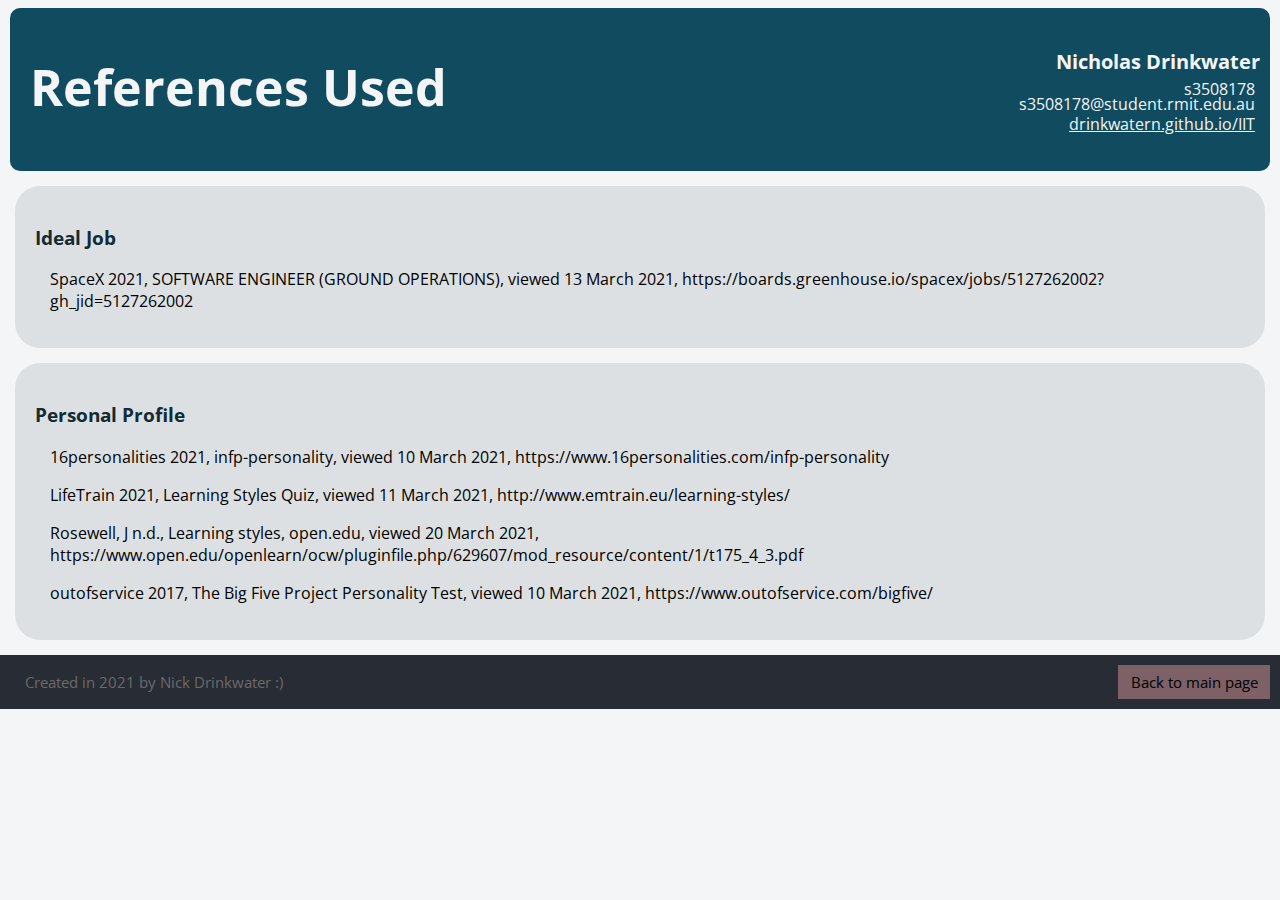
==== references.html @ 134d4954 "Add files via upload" ====
<!DOCTYPE html>
<html lang="en">
  <head>
      <title>IIT - Assignment 1</title>
      <link type="text/css" rel="stylesheet" href="style.css">
      <link rel="preconnect" href="https://fonts.gstatic.com">
      <link href="https://fonts.googleapis.com/css2?family=Open+Sans:wght@300&display=swap" rel="stylesheet">

</head>
<body>
  <div class="header">
    <h2>Nicholas Drinkwater</h2>
      <p class="details1">s3508178</p>
      <p class="details2">s3508178@student.rmit.edu.au</p>
      <a href="https://https://github.com/drinkwatern/IIT" class="details3" target="_blank">drinkwatern.github.io/IIT</a>
    <h1>References Used</h1>
  </div>

  <div class = "content">
    <h3>Ideal Job</h3>
      <p>SpaceX 2021, SOFTWARE ENGINEER (GROUND OPERATIONS), viewed 13 March 2021, https://boards.greenhouse.io/spacex/jobs/5127262002?gh_jid=5127262002</p>
  </div>
  <div class = "content">
    <h3>Personal Profile</h3>
      <p>16personalities 2021, infp-personality, viewed 10 March 2021, https://www.16personalities.com/infp-personality</p>
      <p>LifeTrain 2021, Learning Styles Quiz, viewed 11 March 2021, http://www.emtrain.eu/learning-styles/</p>
      <p>Rosewell, J n.d., Learning styles, open.edu, viewed 20 March 2021, https://www.open.edu/openlearn/ocw/pluginfile.php/629607/mod_resource/content/1/t175_4_3.pdf </p>
      <p>outofservice 2017, The Big Five Project Personality Test, viewed 10 March 2021, https://www.outofservice.com/bigfive/</p>
  </div>

  <div class="footer">
    <a class = "footerLink" href="index.html" target="_"> Back to main page</a>
    <p class="footer">Created in 2021 by Nick Drinkwater :)</p>
  </div>

</body>
</html>
---- style.css ----
body{
background-color: #f4f5f6;
font-family:'Open Sans', sans-serif;
margin-bottom: 0px;
margin-left: 0px;
margin-right:0px;
}

.profile {
  width:100px;
  border-radius: 50px;
  float:right;
  margin-right: 30px;
  margin-top: 5px;
}


img{
  width:350px;
  float:right;
}


hr{
 border-top: 1px solid #122C34;
}

ul{
  padding-left:15px;
  margin:0px;
}

.header{
  background-color: #114B5F;
  padding-bottom: 30px;
  padding-top: 20px;
  border-radius: 10px;
  margin-left:10px;
  margin-right:10px;

}

.footer
{
  background-color: rgb(40,44,52);
  padding-top: 1px;
  padding-bottom:1px;
  padding-left: 5px;
  margin-top:15px;
  color:#6D696A;
  font-size: 15px;
}

.footerLink{
  padding-top: 20px;
  color:black;
  float:right;
  background-color: #7D6167;
  color: black;
  padding: 7px 12.5px;
  text-align: center;
  text-decoration: none;
  display: inline-block;
  margin:9px 10px 5px 5px;
}

.details1{
  padding-top:50px;
  padding-right:25px;
  margin:0px;
  position: absolute;
  right: 0px;
  color:#f4f5f6;
}

.details2{
  padding-top:65px;
  padding-right:25px;
  margin:0px;
  position: absolute;
  right: 0px;
  color:#f4f5f6;
}

.details3{
  padding-top:85px;
  padding-right:25px;
  margin:0px;
  position: absolute;
  right: 0px;
  color:#f4f5f6;
}

.content{
  margin-left: 15px;
  margin-right:15px;
  color:#122C34;
  border-radius: 25px;
  background: #DDE0E3;
  padding: 20px;
  margin-top:15px;
}

.contentImg{
  padding-top: 20px;
  color:black;
  float:right;
  background-color: #7D6167;
  color: white;
  padding: 14px 25px;
  text-align: center;
  text-decoration: none;
  display: inline-block;
  margin:5px;
}
.contentImg:hover {
background-color:#4D6A6D;
}


h1{
  width: 100px;
  padding-bottom:20px;
  padding-top: 25px;
  padding-left: 20px;
  margin:0px;
  white-space: nowrap;
  display: inline-block;
  font-size:50px;
  color:#f4f5f6;
}

h2{
  float:right;
  padding-right:10px;
  padding-top: 20px;
  padding-left:40px;
  margin:0px;
  white-space: nowrap;
  display: inline-block;
  font-size: 20px;
  color:#f4f5f6;
}

h4{
  text-decoration: underline;
  max-width: 200px;

}
h5{
  margin-top:10px;
  margin-bottom:10px;
  font-size: 15px;
  color:#122C34;
}

h6{
  margin-top:10px;
  margin-bottom:10px;
  font-size: 14px;
  color:#122C34;
}
p{
  color:black;
  margin-left: 15px;
  margin-right:25px;
}

li{
  list-style-type: none;
  color:black;
  margin:0px;
  padding:0px;
}

.title{
  font-weight:bold;
}

.honeyMumford{
  width:275px;
}
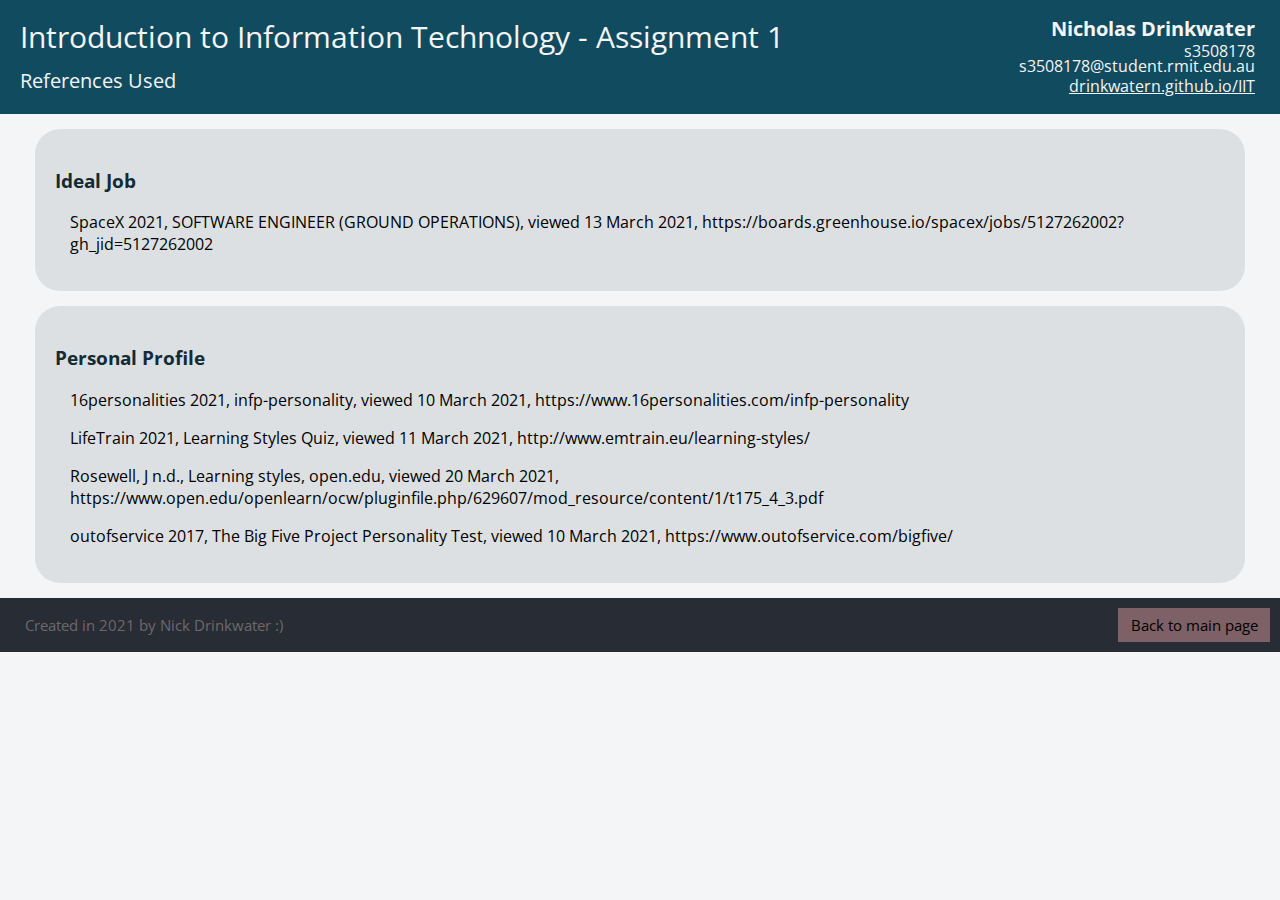
==== commit 76fc8ed2: "Add files via upload" ====
--- a/references.html
+++ b/references.html
@@ -13,7 +13,8 @@
       <p class="details1">s3508178</p>
       <p class="details2">s3508178@student.rmit.edu.au</p>
       <a href="https://https://github.com/drinkwatern/IIT" class="details3" target="_blank">drinkwatern.github.io/IIT</a>
-    <h1>References Used</h1>
+    <p class="title2">Introduction to Information Technology - Assignment 1</p>
+    <p class="title3">References Used</p>
   </div>
 
   <div class = "content">
--- a/style.css
+++ b/style.css
@@ -2,8 +2,9 @@
 background-color: #f4f5f6;
 font-family:'Open Sans', sans-serif;
 margin-bottom: 0px;
+margin-top:0px;
 margin-left: 0px;
-margin-right:0px;
+margin-right: 0px;
 }
 
 .profile {
@@ -32,11 +33,11 @@
 
 .header{
   background-color: #114B5F;
-  padding-bottom: 30px;
-  padding-top: 20px;
-  border-radius: 10px;
-  margin-left:10px;
-  margin-right:10px;
+  padding-bottom: 20px;
+  padding-top: 10px;
+  /*border-radius: 10px;
+  margin-left:15px;
+  margin-right:15px;*/
 
 }
 
@@ -65,7 +66,7 @@
 }
 
 .details1{
-  padding-top:50px;
+  padding-top:30px;
   padding-right:25px;
   margin:0px;
   position: absolute;
@@ -74,7 +75,7 @@
 }
 
 .details2{
-  padding-top:65px;
+  padding-top:45px;
   padding-right:25px;
   margin:0px;
   position: absolute;
@@ -83,7 +84,7 @@
 }
 
 .details3{
-  padding-top:85px;
+  padding-top:65px;
   padding-right:25px;
   margin:0px;
   position: absolute;
@@ -99,6 +100,8 @@
   background: #DDE0E3;
   padding: 20px;
   margin-top:15px;
+  margin-left: 35px;
+  margin-right:35px;
 }
 
 .contentImg{
@@ -118,7 +121,7 @@
 }
 
 
-h1{
+.title1{
   width: 100px;
   padding-bottom:20px;
   padding-top: 25px;
@@ -126,14 +129,33 @@
   margin:0px;
   white-space: nowrap;
   display: inline-block;
-  font-size:50px;
+  font-size:30px;
+  color:#f4f5f6;
+}
+
+.title2{
+  width: 100px;
+  padding-top: 6px;
+  padding-left: 20px;
+  margin:0px;
+  white-space: nowrap;
+  font-size:30px;
+  color:#f4f5f6;
+}
+.title3{
+  width: 100px;
+  padding-left: 20px;
+  padding-top:10px;
+  margin:0px;
+  white-space: nowrap;
+  font-size:20px;
   color:#f4f5f6;
 }
 
 h2{
   float:right;
-  padding-right:10px;
-  padding-top: 20px;
+  padding-right:25px;
+  padding-top: 5px;
   padding-left:40px;
   margin:0px;
   white-space: nowrap;
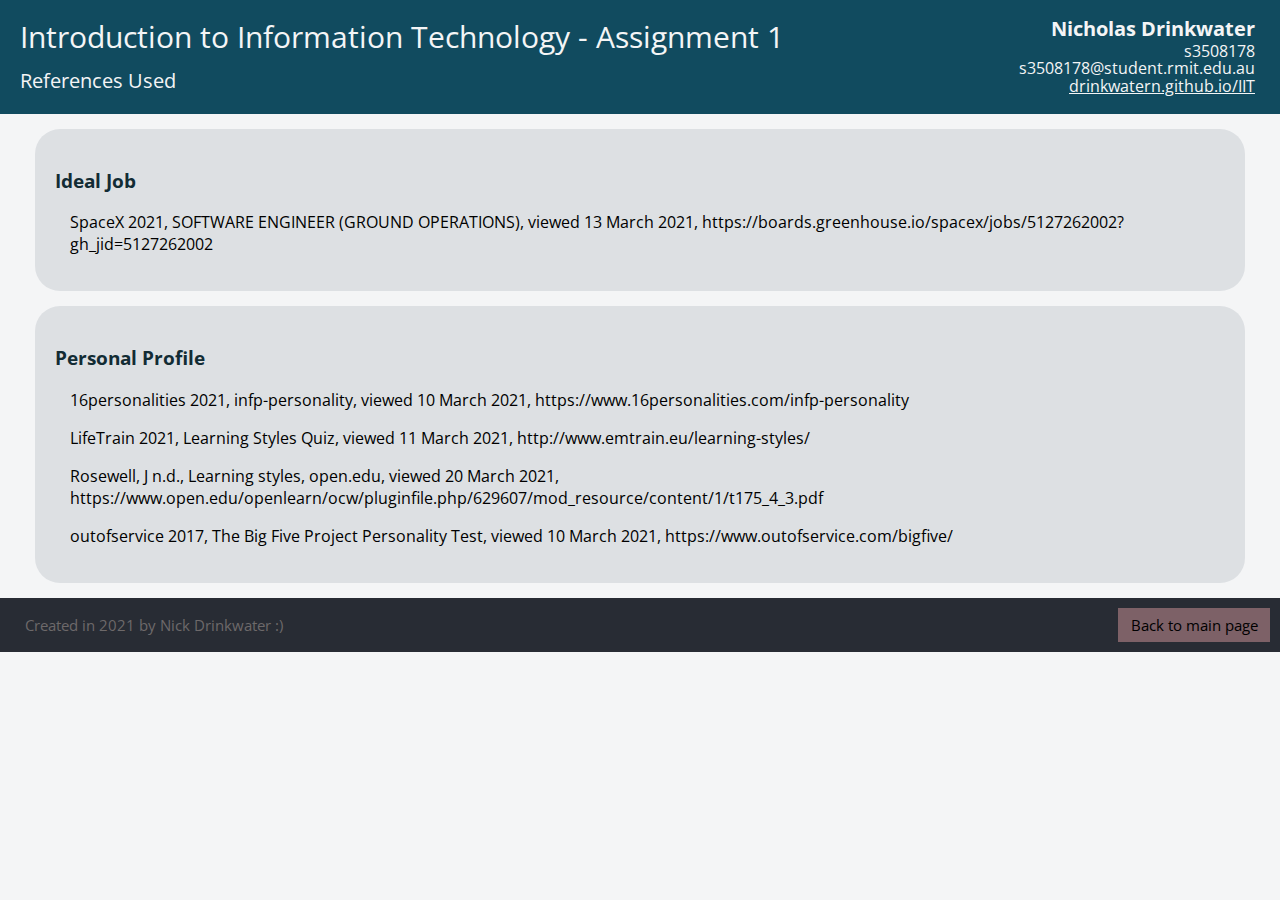
==== commit 07e0c7f9: "Add files via upload" ====
--- a/references.html
+++ b/references.html
@@ -5,8 +5,7 @@
       <link type="text/css" rel="stylesheet" href="style.css">
       <link rel="preconnect" href="https://fonts.gstatic.com">
       <link href="https://fonts.googleapis.com/css2?family=Open+Sans:wght@300&display=swap" rel="stylesheet">
-
-</head>
+  </head>
 <body>
   <div class="header">
     <h2>Nicholas Drinkwater</h2>
@@ -21,6 +20,7 @@
     <h3>Ideal Job</h3>
       <p>SpaceX 2021, SOFTWARE ENGINEER (GROUND OPERATIONS), viewed 13 March 2021, https://boards.greenhouse.io/spacex/jobs/5127262002?gh_jid=5127262002</p>
   </div>
+
   <div class = "content">
     <h3>Personal Profile</h3>
       <p>16personalities 2021, infp-personality, viewed 10 March 2021, https://www.16personalities.com/infp-personality</p>
@@ -33,6 +33,6 @@
     <a class = "footerLink" href="index.html" target="_"> Back to main page</a>
     <p class="footer">Created in 2021 by Nick Drinkwater :)</p>
   </div>
-
+  
 </body>
 </html>
--- a/style.css
+++ b/style.css
@@ -1,48 +1,120 @@
 body{
-background-color: #f4f5f6;
-font-family:'Open Sans', sans-serif;
-margin-bottom: 0px;
-margin-top:0px;
-margin-left: 0px;
-margin-right: 0px;
-}
+  background-color: #f4f5f6;
+  font-family:'Open Sans', sans-serif;
+  margin:0px;
+ }
 
-.profile {
-  width:100px;
-  border-radius: 50px;
+h2{
   float:right;
-  margin-right: 30px;
-  margin-top: 5px;
-}
+  padding-right:25px;
+  padding-top: 5px;
+  padding-left:40px;
+  margin:0px;
+  white-space: nowrap;
+  display: inline-block;
+  font-size: 20px;
+  color:#f4f5f6;
+ }
 
+h4{
+  text-decoration: underline;
+  max-width: 200px;
+ }
+
+h5{
+  margin-top:10px;
+  margin-bottom:10px;
+  font-size: 15px;
+  color:#122C34;
+ }
+
+h6{
+  margin-top:10px;
+  margin-bottom:10px;
+  font-size: 14px;
+  color:#122C34;
+ }
 
 img{
   width:350px;
   float:right;
-}
+ }
 
+li{
+  list-style-type: none;
+  color:black;
+  margin:0px;
+  padding:0px;
+ }
 
-hr{
- border-top: 1px solid #122C34;
-}
+p{
+  color:black;
+  margin-left: 15px;
+  margin-right:25px;
+ }
 
 ul{
   padding-left:15px;
   margin:0px;
-}
+ }
 
-.header{
-  background-color: #114B5F;
-  padding-bottom: 20px;
-  padding-top: 10px;
-  /*border-radius: 10px;
-  margin-left:15px;
-  margin-right:15px;*/
+.content{
+  margin-left: 15px;
+  margin-right:15px;
+  color:#122C34;
+  border-radius: 25px;
+  background: #DDE0E3;
+  padding: 20px;
+  margin-top:15px;
+  margin-left: 35px;
+  margin-right:35px;
+ }
 
-}
+.contentImg{
+  padding-top: 20px;
+  color:black;
+  float:right;
+  background-color: #7D6167;
+  color: white;
+  padding: 14px 25px;
+  text-align: center;
+  text-decoration: none;
+  display: inline-block;
+  margin:5px;
+ }
 
-.footer
-{
+.contentImg:hover {
+background-color:#4D6A6D;
+ }
+
+.details1{
+  padding-top:30px;
+  padding-right:25px;
+  margin:0px;
+  position: absolute;
+  right: 0px;
+  color:#f4f5f6;
+ }
+
+.details2{
+  padding-top:47px;
+  padding-right:25px;
+  margin:0px;
+  position: absolute;
+  right: 0px;
+  color:#f4f5f6;
+ }
+
+.details3{
+  padding-top:65px;
+  padding-right:25px;
+  margin:0px;
+  position: absolute;
+  right: 0px;
+  color:#f4f5f6;
+ }
+
+.footer{
   background-color: rgb(40,44,52);
   padding-top: 1px;
   padding-bottom:1px;
@@ -50,7 +122,7 @@
   margin-top:15px;
   color:#6D696A;
   font-size: 15px;
-}
+ }
 
 .footerLink{
   padding-top: 20px;
@@ -63,63 +135,32 @@
   text-decoration: none;
   display: inline-block;
   margin:9px 10px 5px 5px;
-}
+ }
 
-.details1{
-  padding-top:30px;
-  padding-right:25px;
-  margin:0px;
-  position: absolute;
-  right: 0px;
-  color:#f4f5f6;
-}
+.footerLink:hover{
+  background-color:#4D6A6D;
+ }
 
-.details2{
-  padding-top:45px;
-  padding-right:25px;
-  margin:0px;
-  position: absolute;
-  right: 0px;
-  color:#f4f5f6;
-}
+.header{
+  background-color: #114B5F;
+  padding-bottom: 20px;
+  padding-top: 10px;
+ }
 
-.details3{
-  padding-top:65px;
-  padding-right:25px;
-  margin:0px;
-  position: absolute;
-  right: 0px;
-  color:#f4f5f6;
-}
+.honeyMumford{
+  width:275px;
+ }
 
-.content{
-  margin-left: 15px;
-  margin-right:15px;
-  color:#122C34;
-  border-radius: 25px;
-  background: #DDE0E3;
-  padding: 20px;
-  margin-top:15px;
-  margin-left: 35px;
-  margin-right:35px;
-}
+.profile {
+  width:98px;
+  border-radius: 85px;
+  float:right;
+  margin-right: 30px;
+ }
 
-.contentImg{
-  padding-top: 20px;
-  color:black;
-  float:right;
-  background-color: #7D6167;
-  color: white;
-  padding: 14px 25px;
-  text-align: center;
-  text-decoration: none;
-  display: inline-block;
-  margin:5px;
-}
-.contentImg:hover {
-background-color:#4D6A6D;
-}
-
+.title{
+  font-weight:bold;
+ }
 
 .title1{
   width: 100px;
@@ -131,7 +172,7 @@
   display: inline-block;
   font-size:30px;
   color:#f4f5f6;
-}
+ }
 
 .title2{
   width: 100px;
@@ -141,7 +182,8 @@
   white-space: nowrap;
   font-size:30px;
   color:#f4f5f6;
-}
+ }
+
 .title3{
   width: 100px;
   padding-left: 20px;
@@ -150,55 +192,4 @@
   white-space: nowrap;
   font-size:20px;
   color:#f4f5f6;
-}
-
-h2{
-  float:right;
-  padding-right:25px;
-  padding-top: 5px;
-  padding-left:40px;
-  margin:0px;
-  white-space: nowrap;
-  display: inline-block;
-  font-size: 20px;
-  color:#f4f5f6;
-}
-
-h4{
-  text-decoration: underline;
-  max-width: 200px;
-
-}
-h5{
-  margin-top:10px;
-  margin-bottom:10px;
-  font-size: 15px;
-  color:#122C34;
-}
-
-h6{
-  margin-top:10px;
-  margin-bottom:10px;
-  font-size: 14px;
-  color:#122C34;
-}
-p{
-  color:black;
-  margin-left: 15px;
-  margin-right:25px;
-}
-
-li{
-  list-style-type: none;
-  color:black;
-  margin:0px;
-  padding:0px;
-}
-
-.title{
-  font-weight:bold;
-}
-
-.honeyMumford{
-  width:275px;
-}
+ }
